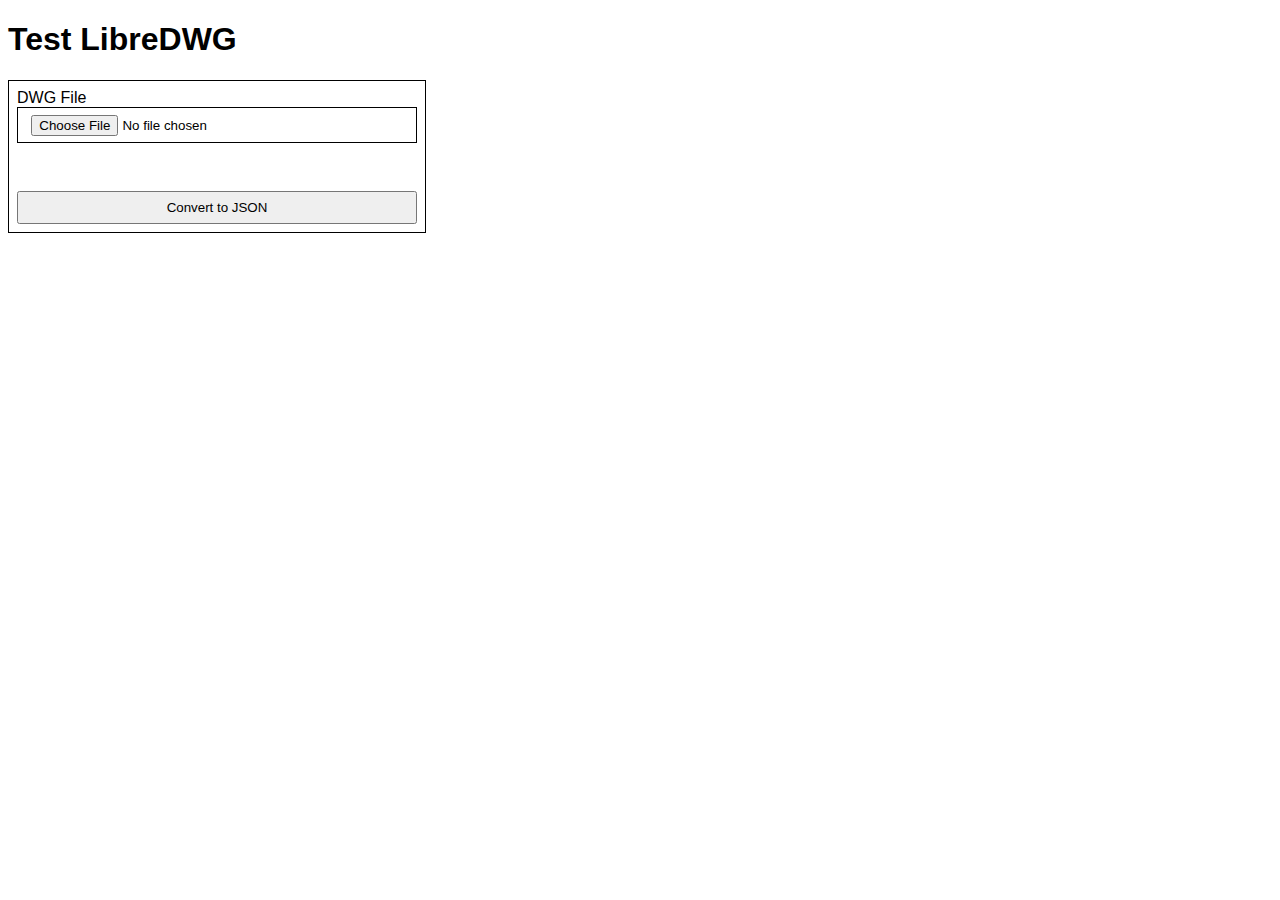
==== test/browser/index.html @ f784f5a9 "dev: added html example" ====
<!DOCTYPE html>
<html lang="en">
  <head>
    <meta charset="UTF-8" />
    <meta name="viewport" content="width=device-width, initial-scale=1.0" />
    <title>Test LibreDWG</title>
    <link rel="stylesheet" href="style.css" />
  </head>
  <body>
    <h1>Test LibreDWG</h1>
    <form>
      <label>
        <span>DWG File</span>
        <input type="file" name="dwgFile" />
      </label>
      <button>Convert to JSON</button>
    </form>
    <div class="json"></div>
    <script src="../../dist/libredwg.js"></script>
    <script src="main.js"></script>
  </body>
</html>
---- test/browser/style.css ----
body {
  font-family: sans-serif;
}

form {
  border: 0.1em solid black;
  width: 100%;
  max-width: 25em;
  padding: 0.5em;
  display: flex;
  flex-flow: column;
  gap: 0.5em;

  & label {
    display: flex;
    flex-flow: column;
  }

  & input {
    border: 0.1em solid black;
    padding: 0.5em 1em;
  }

  & button {
    margin-top: 3em;
    padding: 0.5em 1em;
    cursor: pointer;
  }
}
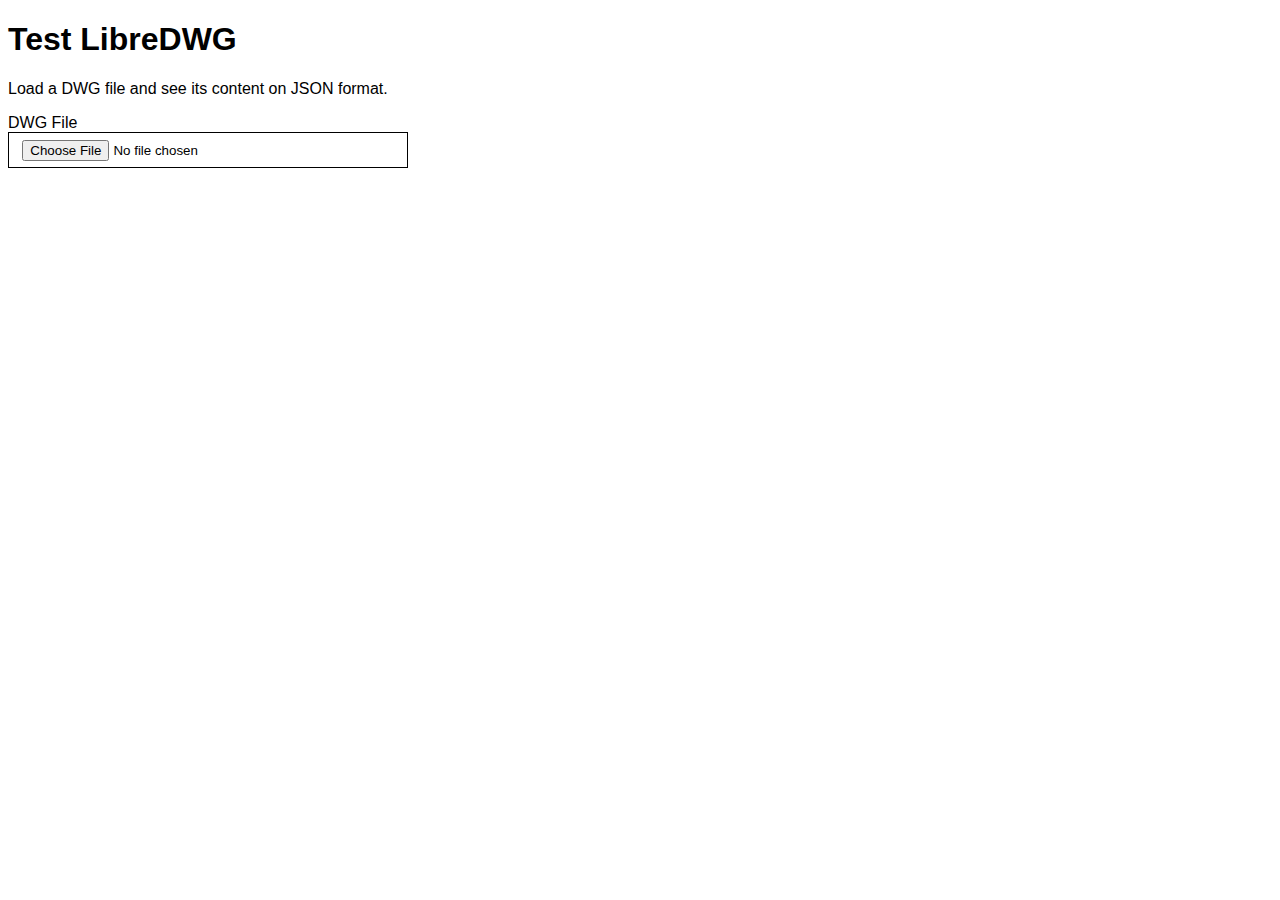
==== commit f20cb6a1: "dev: better json handling" ====
--- a/test/browser/index.html
+++ b/test/browser/index.html
@@ -8,12 +8,12 @@
   </head>
   <body>
     <h1>Test LibreDWG</h1>
+    <p>Load a DWG file and see its content on JSON format.</p>
     <form>
       <label>
         <span>DWG File</span>
         <input type="file" name="dwgFile" />
       </label>
-      <button>Convert to JSON</button>
     </form>
     <div class="json"></div>
     <script src="../../dist/libredwg.js"></script>
--- a/test/browser/style.css
+++ b/test/browser/style.css
@@ -3,10 +3,8 @@
 }
 
 form {
-  border: 0.1em solid black;
   width: 100%;
   max-width: 25em;
-  padding: 0.5em;
   display: flex;
   flex-flow: column;
   gap: 0.5em;
@@ -27,3 +25,10 @@
     cursor: pointer;
   }
 }
+
+div.json {
+  display: block;
+  unicode-bidi: embed;
+  font-family: monospace;
+  white-space: pre;
+}
